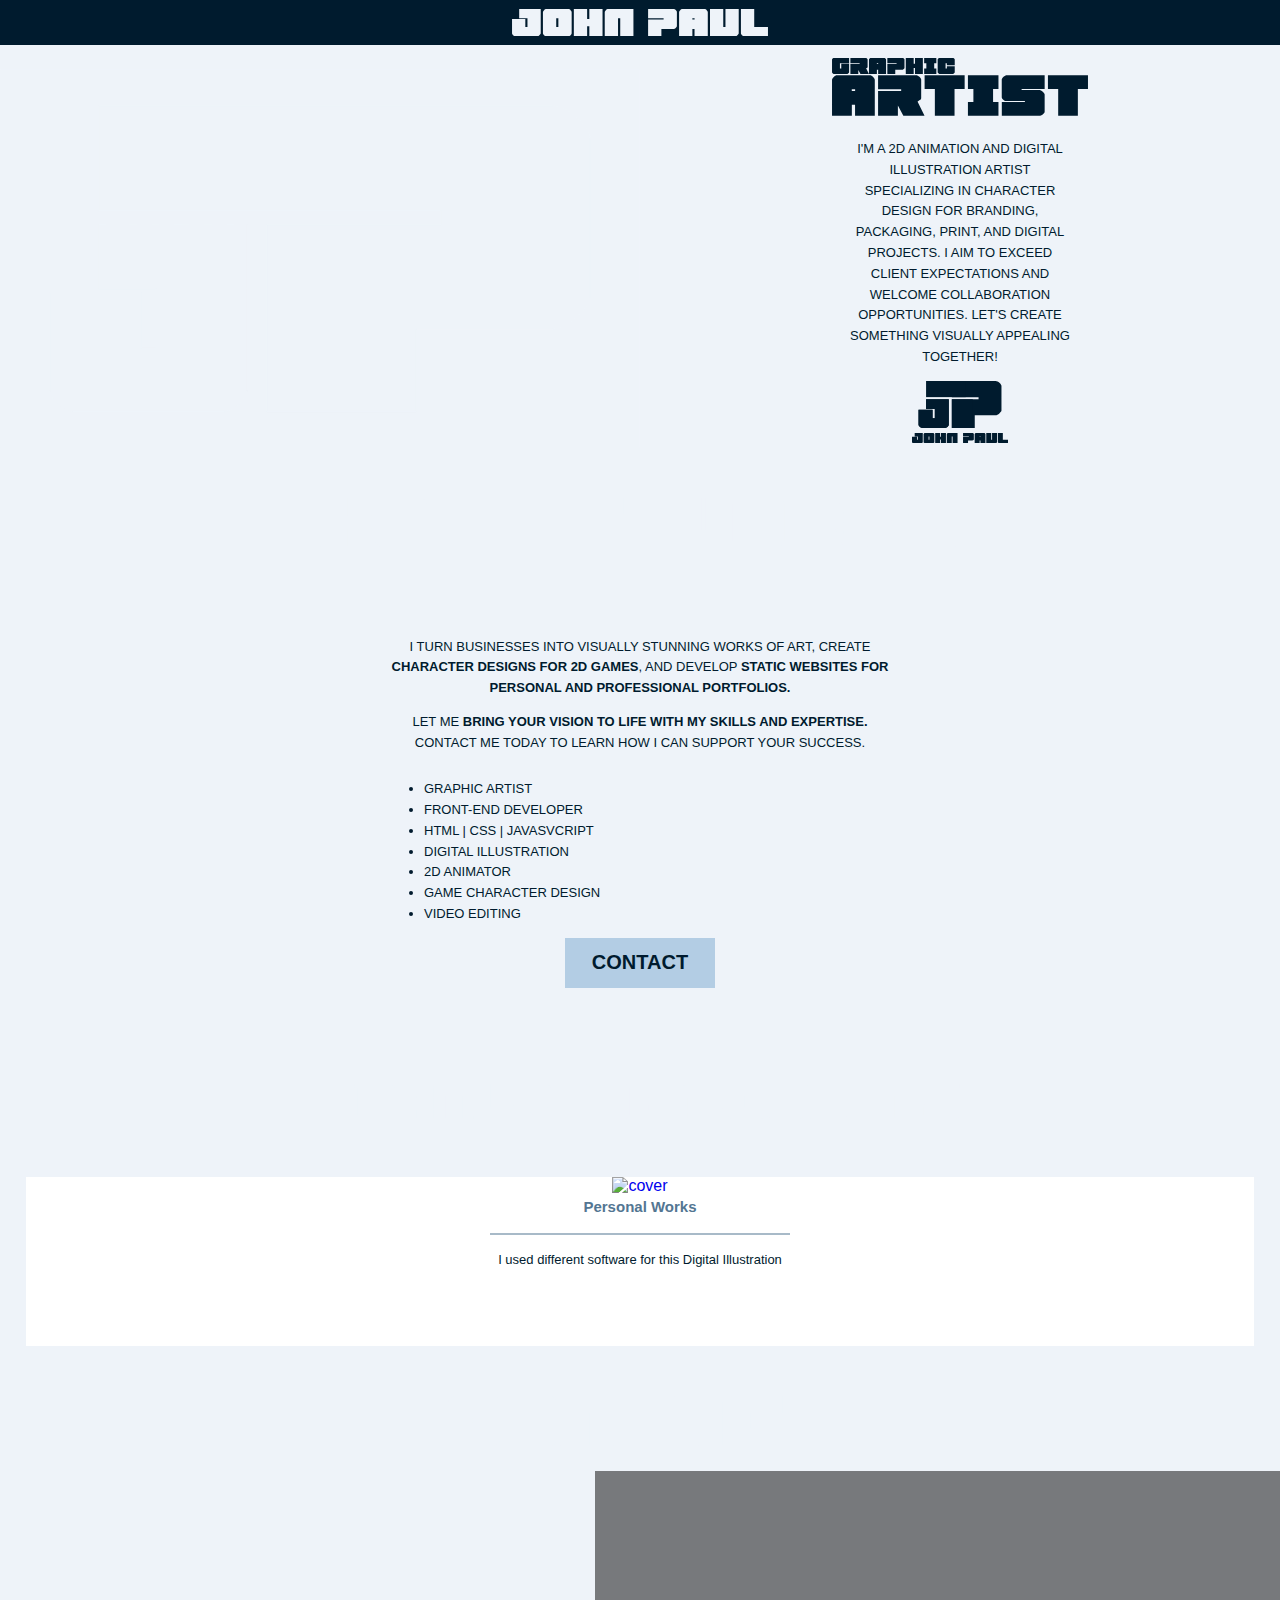
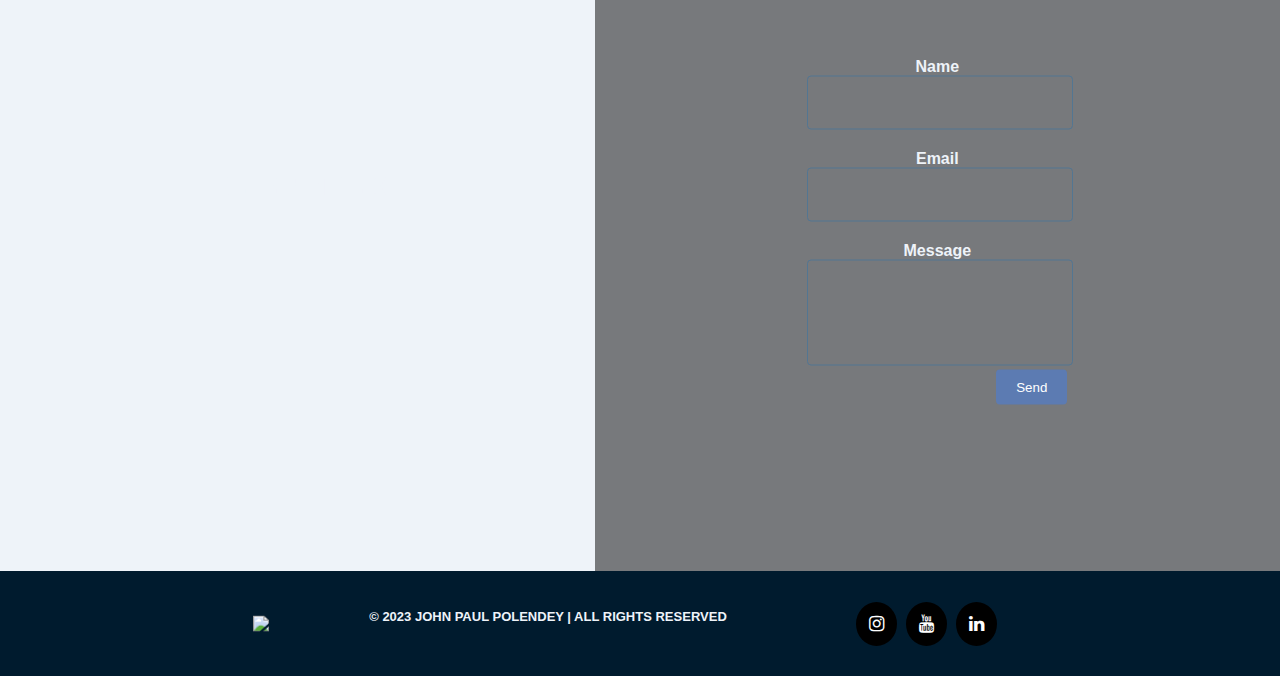
==== index.html @ 1be3811f "Add files via upload" ====
<!DOCTYPE html>
<html lang="en"> 
 <head> 
  <meta charset="UTF-8"> 
  <meta http-equiv="X-UA-Compatible" content="IE=edge"> 
  <meta name="viewport" content="width=device-width, initial-scale=1.0"> 
    <link rel="stylesheet" href="https://cdnjs.cloudflare.com/ajax/libs/font-awesome/4.7.0/css/font-awesome.min.css">
  <link rel="stylesheet" href="css/style.css"> 
  <link rel="stylesheet" href="css/styledesk.css"> 
  <link rel="icon" type="image/x-icon" href="https://live.staticflickr.com/65535/52765412632_0a7f491f9e_k.jpg">
  <title>PORTFOLIO</title> 
 </head> 
 <body>
   <div class="body">
   <div class="header">
       <?xml version="1.0" encoding="utf-8"?>
<!-- Generator: Adobe Illustrator 26.0.1, SVG Export Plug-In . SVG Version: 6.00 Build 0)  -->
<svg version="1.1" id="Layer_1" xmlns="http://www.w3.org/2000/svg" xmlns:xlink="http://www.w3.org/1999/xlink" x="0px" y="0px"
	 viewBox="0 0 834 88.8" style="enable-background:new 0 0 834 88.8;" xml:space="preserve">
<g>
	<path d="M93.5,0v78.7c0,0.9-0.4,1.9-1.1,3.1s-1.6,2.3-2.6,3.3s-2.2,1.8-3.4,2.5s-2.5,1-3.7,1H10.9c-1.2,0-2.4-0.4-3.7-1
		C6,87,4.8,86.2,3.7,85.2c-1.1-1-2-2.1-2.7-3.3C0.4,80.7,0,79.6,0,78.7V32.4h43.3v26.1h7V30.3h-27V0H93.5z"/>
	<path d="M100.7,10.2c0-1,0.4-2.1,1.1-3.2c0.7-1.1,1.6-2.2,2.7-3.3s2.3-1.9,3.5-2.6s2.5-1,3.7-1h71.9c1.2,0,2.4,0.4,3.7,1
		s2.4,1.6,3.4,2.6s1.9,2.1,2.6,3.3s1,2.2,1,3.2v68.6c0,0.9-0.4,1.9-1,3.1c-0.7,1.2-1.6,2.3-2.6,3.3s-2.2,1.8-3.4,2.5s-2.5,1-3.7,1
		h-71.9c-1.2,0-2.4-0.4-3.7-1s-2.4-1.5-3.5-2.5s-2-2.1-2.7-3.3c-0.7-1.2-1.1-2.2-1.1-3.1L100.7,10.2L100.7,10.2z M144,58.6h7V30.3
		h-7V58.6z"/>
	<path d="M251.9,56.3h-7.2v32.4h-43.3V0h43.3v32.3h7.2V0h43v88.7h-43V56.3z"/>
	<path d="M395.6,0v88.7h-43V30.3h-7.2v58.4h-43.3V10.2c0-1,0.4-2.1,1-3.2c0.7-1.1,1.6-2.2,2.7-3.3s2.3-1.9,3.5-2.6s2.5-1,3.7-1
		L395.6,0L395.6,0z"/>
	<path d="M443.4,30.5V0h82.9c1.1,0,2.3,0.3,3.5,1c1.2,0.6,2.4,1.5,3.5,2.5s2,2,2.8,3.1c0.8,1,1.1,2,1.1,2.9v46.2
		c0,0.8-0.4,1.7-1.2,2.8c-0.8,1-1.7,2.1-2.8,3.1s-2.3,1.8-3.6,2.5c-1.3,0.6-2.4,1-3.3,1h-39.6v23.9h-43.3V34.5h50.5v-4L443.4,30.5
		L443.4,30.5z"/>
	<path d="M587.7,64.8v23.9h-43.3V10.2c0-1,0.3-2.1,1-3.2c0.7-1.1,1.6-2.2,2.7-3.3s2.3-1.9,3.5-2.6s2.5-1,3.7-1h71.9
		c1.2,0,2.4,0.4,3.7,1s2.4,1.6,3.4,2.6s1.9,2.1,2.6,3.3s1,2.2,1,3.2v78.6h-43.2V64.8H587.7z M594.9,30.5h-7.3v4h7.3V30.5z"/>
	<path d="M645.1,88.8V0h43.2v58.6h7.2V0h43.2v78.7c0,0.9-0.3,1.9-1,3.1s-1.6,2.3-2.6,3.3s-2.2,1.8-3.4,2.5s-2.5,1-3.7,1L645.1,88.8
		L645.1,88.8z"/>
	<path d="M834,58.6v30.2h-77.2c-1.2,0-2.4-0.4-3.7-1s-2.4-1.5-3.5-2.5s-2-2.1-2.7-3.3c-0.7-1.2-1-2.2-1-3.1V0h43.3v58.6L834,58.6
		L834,58.6z"/>
</g>
</svg>

   </div>
   <!--first content-->
   <div class="container">
   <div class="logo">
    <!--  <div class="video"> -->
         <video src="media/banner.mp4" autoplay loop muted></video>
       <!--   </div> -->
<?xml version="1.0" encoding="utf-8"?>
<!-- Generator: Adobe Illustrator 26.0.1, SVG Export Plug-In . SVG Version: 6.00 Build 0)  -->
<svg version="1.1" id="Layer_2" xmlns="http://www.w3.org/2000/svg" xmlns:xlink="http://www.w3.org/1999/xlink" x="0px" y="0px"
	 viewBox="0 0 902.5 535" style="enable-background:new 0 0 902.5 535;" xml:space="preserve">
<style type="text/css">
	.st0{fill:#eef3f9;stroke:#eef3f9;stroke-miterlimit:10;
	  
	}
</style>
<g>
	<path class="st0" d="M0.5,0.5v534H902V0.5H0.5z M348.1,453.5c0,0.1,0,0.3,0,0.4c0,0.2,0,0.3,0,0.5c0,0,0,0,0,0
		c-0.2,2.4-1.2,5.2-3.1,8.3c-2.1,3.6-4.7,6.8-7.8,9.8c-3.1,2.9-6.5,5.4-10.2,7.5c-3.7,2.1-7.4,3.1-10.9,3.1H102.6
		c-3.6,0-7.2-1.1-10.9-3.1s-7.1-4.5-10.4-7.5c-3.3-3-5.9-6.2-8-9.8c-1.9-3.1-2.8-5.8-3.1-8.3c0-0.2,0-0.3,0-0.5c0-0.1,0-0.3,0-0.4
		V315.9h128.8v77.7h20.9v-84h-80.4v-90l208.7-0.1V453.5z M832.3,322c0,3.8-1.9,8.3-5.8,13.4c-3.9,5.1-8.5,10-13.8,14.9
		s-11.1,8.8-17.4,12c-6.3,3.1-11.7,4.7-16,4.7H586.8v116.2H376.1V219.6h245.6v-19.6H139.4V51.8h639.9c5.4,0,11.1,1.6,17.1,4.7
		c6.1,3.2,11.8,7.2,17.1,12c5.3,4.8,9.8,9.8,13.4,14.9c3.7,5.1,5.5,9.8,5.4,14.2V322z"/>
	<g>
		<rect x="70.1" y="315.8" width="128.8" height="0.1"/>
		<rect x="198.9" y="393.5" width="20.9" height="0.1"/>
		<polygon points="348.1,219.4 348.1,219.6 139.4,219.6 139.4,219.4 		"/>
	</g>
	<rect x="139.4" y="309.6" width="80.4" height="0.1"/>
	<path d="M348.1,453.9c-0.1,2.6-1.1,5.6-3.1,8.9c-2.1,3.6-4.7,6.8-7.8,9.8c-3.1,3-6.5,5.5-10.2,7.5s-7.3,3.1-10.9,3.1H102.6
		c-3.6,0-7.2-1-10.9-3.1c-3.7-2.1-7.2-4.6-10.4-7.5c-3.2-3-5.9-6.2-8-9.8c-2-3.3-3-6.3-3.1-8.9c0.1,2.6,1.1,5.5,3.1,8.8
		c2.1,3.6,4.7,6.8,8,9.8c3.3,3,6.7,5.5,10.4,7.5s7.3,3.1,10.9,3.1h213.6c3.5,0,7.2-1,10.9-3.1c3.7-2.1,7.1-4.6,10.2-7.5
		c3.1-3,5.7-6.2,7.8-9.8C347,459.5,348,456.4,348.1,453.9z"/>
</g>
</svg>

   </div>
   <!--graphic design-->
   <div class="gd"><!--<center>-->
   <?xml version="1.0" encoding="utf-8"?>
<!-- Generator: Adobe Illustrator 26.0.1, SVG Export Plug-In . SVG Version: 6.00 Build 0)  -->
<svg version="1.1" id="Layer_3" xmlns="http://www.w3.org/2000/svg" xmlns:xlink="http://www.w3.org/1999/xlink" x="0px" y="0px"
	 viewBox="0 0 502.45 113.86" style="enable-background:new 0 0 502.45 113.86;" xml:space="preserve">
<style type="text/css">
	.st3{fill:#001b2e;}
</style>
<g>
	<path class="st3" d="M38.9,92.4v21.46H0V43.31c0-0.89,0.31-1.86,0.94-2.88s1.43-2.01,2.41-2.95c0.98-0.94,2.03-1.72,3.15-2.35
		s2.21-0.94,3.29-0.94h64.51c1.07,0,2.17,0.31,3.29,0.94s2.15,1.41,3.08,2.35c0.94,0.94,1.72,1.92,2.35,2.95s0.94,1.99,0.94,2.88
		v70.55H45.2V92.4H38.9z M45.33,61.55h-6.57v3.62h6.57V61.55z"/>
	<path class="st3" d="M135.74,61.55H90.4V34.19h74.84c0.89,0,1.92,0.29,3.08,0.87c1.16,0.58,2.24,1.32,3.22,2.21
		c0.98,0.89,1.81,1.81,2.48,2.75c0.67,0.94,1.01,1.81,1.01,2.62v36.48c0,0.89-0.25,1.65-0.74,2.28c-0.49,0.63-1.1,1.18-1.81,1.68
		c-0.72,0.49-1.43,0.94-2.15,1.34s-1.34,0.78-1.88,1.14l-0.67,0.27l13.81,28.03h-41.58L129.3,93.61v20.25H90.4V65.17h45.33V61.55z"
		/>
	<path class="st3" d="M201.87,61.42h-20.12V34.19h78.6v27.23h-19.85v52.44h-38.63V61.42z"/>
	<path class="st3" d="M326.74,113.86h-59.95V86.77h10.73V61.42h-10.73V34.19h59.95v27.23h-10.6v25.35h10.6V113.86z"/>
	<path class="st3" d="M378.65,86.77v-2.15h-38.9c-0.54,0-1.18-0.27-1.94-0.8c-0.76-0.54-1.48-1.18-2.15-1.94
		c-0.67-0.76-1.25-1.5-1.74-2.21c-0.49-0.71-0.74-1.25-0.74-1.61V42.64c0-0.8,0.34-1.68,1.01-2.62c0.67-0.94,1.5-1.86,2.48-2.75
		c0.98-0.89,2.06-1.63,3.22-2.21c1.16-0.58,2.24-0.87,3.22-0.87h74.3v27.23h-45.2v2.01h34.2c1.16,0,2.39,0.31,3.69,0.94
		s2.48,1.39,3.55,2.28c1.07,0.89,1.97,1.86,2.68,2.88c0.72,1.03,1.07,1.94,1.07,2.75v33.53c0,0.89-0.36,1.81-1.07,2.75
		c-0.71,0.94-1.61,1.81-2.68,2.62c-1.07,0.8-2.24,1.45-3.49,1.95c-1.25,0.49-2.42,0.74-3.49,0.74h-73.37V86.77H378.65z"/>
	<path class="st3" d="M443.97,61.42h-20.12V34.19h78.6v27.23H482.6v52.44h-38.63V61.42z"/>
</g>
<g>
	<path class="st3" d="M15.52,10.87v10.12h2.62v-9.26h15.36v16.49c0,0.32-0.12,0.7-0.37,1.12c-0.25,0.43-0.56,0.82-0.94,1.18
		c-0.37,0.36-0.78,0.66-1.23,0.91c-0.45,0.25-0.88,0.37-1.31,0.37H3.59c-0.43-0.04-0.86-0.19-1.28-0.46s-0.81-0.58-1.15-0.94
		s-0.62-0.73-0.83-1.12C0.11,28.89,0,28.53,0,28.21V3.64C0,3.28,0.12,2.9,0.37,2.49c0.25-0.41,0.57-0.8,0.96-1.18
		C1.73,0.94,2.15,0.62,2.6,0.37C3.04,0.12,3.48,0,3.91,0h29.6v10.87H15.52z"/>
	<path class="st3" d="M54.17,10.92H36.08V0h29.87c0.36,0,0.77,0.12,1.23,0.35s0.89,0.53,1.28,0.88s0.72,0.72,0.99,1.1
		c0.27,0.38,0.4,0.72,0.4,1.04v14.56c0,0.36-0.1,0.66-0.29,0.91c-0.2,0.25-0.44,0.47-0.72,0.67c-0.29,0.2-0.57,0.37-0.86,0.54
		c-0.29,0.16-0.54,0.31-0.75,0.46l-0.27,0.11l5.51,11.19H55.88l-4.28-8.08v8.08H36.08V12.36h18.09V10.92z"/>
	<path class="st3" d="M88.06,23.23v8.56H72.53V3.64c0-0.36,0.12-0.74,0.37-1.15c0.25-0.41,0.57-0.8,0.96-1.18
		c0.39-0.38,0.81-0.69,1.26-0.94C75.58,0.12,76.01,0,76.44,0h25.75c0.43,0,0.87,0.12,1.31,0.37c0.45,0.25,0.86,0.56,1.23,0.94
		c0.38,0.37,0.69,0.77,0.94,1.18c0.25,0.41,0.37,0.79,0.37,1.15V31.8H90.57v-8.56H88.06z M90.63,10.92H88v1.45h2.62V10.92z"/>
	<path class="st3" d="M108.61,10.92V0h29.71c0.39,0,0.81,0.12,1.26,0.35c0.45,0.23,0.87,0.53,1.26,0.88s0.72,0.72,0.99,1.1
		c0.27,0.38,0.4,0.72,0.4,1.04v16.54c0,0.29-0.14,0.62-0.43,0.99c-0.29,0.38-0.62,0.74-1.02,1.1c-0.39,0.36-0.82,0.65-1.28,0.88
		s-0.86,0.35-1.18,0.35h-14.19v8.56h-15.52V12.36h18.09v-1.45H108.61z"/>
	<path class="st3" d="M162.89,20.18h-2.57V31.8H144.8V0h15.52v11.56h2.57V0h15.42v31.8h-15.42V20.18z"/>
	<path class="st3" d="M204.8,31.8h-23.93V20.98h4.28V10.87h-4.28V0h23.93v10.87h-4.23v10.12h4.23V31.8z"/>
	<path class="st3" d="M222.9,20.98h2.52v-4.18h15.47v11.4c0,0.32-0.12,0.7-0.37,1.12c-0.25,0.43-0.56,0.82-0.94,1.18
		c-0.37,0.36-0.78,0.66-1.23,0.91c-0.45,0.25-0.88,0.37-1.31,0.37h-25.75c-0.43,0-0.87-0.12-1.31-0.37
		c-0.45-0.25-0.87-0.55-1.26-0.91s-0.71-0.75-0.96-1.18c-0.25-0.43-0.37-0.8-0.37-1.12V3.64c0-0.36,0.12-0.74,0.37-1.15
		c0.25-0.41,0.57-0.8,0.96-1.18c0.39-0.38,0.81-0.69,1.26-0.94c0.45-0.25,0.88-0.37,1.31-0.37h25.75c0.43,0,0.87,0.12,1.31,0.37
		c0.45,0.25,0.86,0.56,1.23,0.94c0.38,0.37,0.69,0.77,0.94,1.18c0.25,0.41,0.37,0.79,0.37,1.15v10.92h-15.47v-3.69h-2.52V20.98z"/>
</g>
</svg>
<div class="textbox">
<p>I'm a 2D animation and digital illustration artist specializing in character design for branding, packaging, print, and digital projects. I aim to exceed client expectations and welcome collaboration opportunities. Let's create something visually appealing together!</p>
</div><!--</center>-->

<?xml version="1.0" encoding="utf-8"?>
<!-- Generator: Adobe Illustrator 26.0.1, SVG Export Plug-In . SVG Version: 6.00 Build 0)  -->
<svg version="1.1" id="Layer_4" xmlns="http://www.w3.org/2000/svg" xmlns:xlink="http://www.w3.org/1999/xlink" x="0px" y="0px"
	 viewBox="0 0 882.17 571.52" style="enable-background:new 0 0 882.17 571.52;" xml:space="preserve">
<g>
	<g>
		<path id="logo4" d="M129.29,167.8v90.1h80.4v83.9h-20.9v-77.7H59.99v137.6c0,2.7,1,5.8,3.1,9.3c2.1,3.6,4.7,6.8,8,9.8c3.3,3,6.7,5.5,10.4,7.5
			c3.7,2,7.3,3.1,10.9,3.1h213.6c3.5,0,7.2-1,10.9-3.1c3.7-2.1,7.1-4.6,10.2-7.5c3.1-3,5.7-6.2,7.8-9.8c2.1-3.5,3.1-6.7,3.1-9.3
			v-234h-208.7V167.8z"/>
		<path id="logo4" d="M816.79,31.6c-3.6-5.1-8.1-10.1-13.4-14.9c-5.3-4.8-11-8.8-17.1-12c-6-3.1-11.7-4.7-17.1-4.7h-403.2v148.2h245.6v19.6
			h-245.6v263.7h210.7V315.3h192.5c4.3,0,9.7-1.6,16-4.7c6.3-3.2,12.1-7.1,17.4-12c5.3-4.9,9.9-9.8,13.8-14.9
			c3.9-5.1,5.8-9.6,5.8-13.4V45.8C822.29,41.4,820.49,36.7,816.79,31.6z"/>
	</g>
	<path id="logo4" d="M337.99,167.8v234c0,2.7-1,5.8-3.1,9.3c-2.1,3.6-4.7,6.8-7.8,9.8s-6.5,5.5-10.2,7.5s-7.3,3.1-10.9,3.1H92.39
		c-3.6,0-7.2-1-10.9-3.1s-7.2-4.6-10.4-7.5c-3.2-3-5.9-6.2-8-9.8c-2.1-3.5-3.1-6.6-3.1-9.3V264.2h128.8v77.7h20.9V258h-80.4v-90.1
		L337.99,167.8L337.99,167.8z"/>
	<rect id="logo4" x="365.99" y="167.8" width="192.5" height="263.7"/>
	<rect id="logo4" x="129.29" width="364.4" height="148.2"/>
</g>
<g>
	<path id="logo4" d="M98.94,477.64v83.29c0,0.95-0.37,2.06-1.11,3.32c-0.74,1.26-1.66,2.42-2.77,3.48c-1.11,1.05-2.32,1.95-3.63,2.69
		c-1.32,0.74-2.61,1.11-3.87,1.11H11.54c-1.26,0-2.56-0.37-3.87-1.11c-1.32-0.74-2.56-1.63-3.71-2.69
		c-1.16-1.05-2.11-2.21-2.84-3.48C0.37,562.99,0,561.88,0,560.93v-48.99h45.83v27.66h7.43v-29.87H24.65v-32.08H98.94z"/>
	<path id="logo4" d="M106.52,488.39c0-1.05,0.37-2.19,1.11-3.4c0.74-1.21,1.69-2.37,2.84-3.48s2.4-2.03,3.71-2.77
		c1.32-0.74,2.61-1.11,3.87-1.11h76.02c1.26,0,2.56,0.37,3.87,1.11c1.32,0.74,2.53,1.66,3.63,2.77s2.03,2.27,2.77,3.48
		c0.74,1.21,1.11,2.34,1.11,3.4v72.54c0,0.95-0.37,2.06-1.11,3.32c-0.74,1.26-1.66,2.42-2.77,3.48c-1.11,1.05-2.32,1.95-3.63,2.69
		c-1.32,0.74-2.61,1.11-3.87,1.11h-76.02c-1.26,0-2.56-0.37-3.87-1.11c-1.32-0.74-2.56-1.63-3.71-2.69
		c-1.16-1.05-2.11-2.21-2.84-3.48c-0.74-1.26-1.11-2.37-1.11-3.32V488.39z M152.35,539.59h7.43v-29.87h-7.43V539.59z"/>
	<path id="logo4" d="M266.45,537.23h-7.59v34.3h-45.83v-93.88h45.83v34.14h7.59v-34.14h45.52v93.88h-45.52V537.23z"/>
	<path id="logo4" d="M418.49,477.64v93.88h-45.52v-61.8h-7.59v61.8h-45.83v-83.13c0-1.05,0.37-2.19,1.11-3.4c0.74-1.21,1.69-2.37,2.84-3.48
		c1.16-1.11,2.4-2.03,3.71-2.77c1.32-0.74,2.61-1.11,3.87-1.11H418.49z"/>
	<path id="logo4" d="M469.06,509.88v-32.24h87.71c1.16,0,2.4,0.34,3.71,1.03c1.32,0.69,2.55,1.55,3.71,2.61c1.16,1.05,2.13,2.13,2.92,3.24
		c0.79,1.11,1.19,2.13,1.19,3.08v48.84c0,0.84-0.42,1.82-1.26,2.92c-0.84,1.11-1.84,2.19-3,3.24c-1.16,1.05-2.42,1.92-3.79,2.61
		c-1.37,0.69-2.53,1.03-3.48,1.03h-41.88v25.29h-45.83v-57.37h53.42v-4.27H469.06z"/>
	<path id="logo4" d="M621.73,546.23v25.29h-45.83v-83.13c0-1.05,0.37-2.19,1.11-3.4c0.74-1.21,1.69-2.37,2.84-3.48
		c1.16-1.11,2.4-2.03,3.71-2.77c1.32-0.74,2.61-1.11,3.87-1.11h76.02c1.26,0,2.56,0.37,3.87,1.11c1.32,0.74,2.53,1.66,3.63,2.77
		s2.03,2.27,2.77,3.48c0.74,1.21,1.11,2.34,1.11,3.4v83.13h-45.67v-25.29H621.73z M629.31,509.88h-7.74v4.27h7.74V509.88z"/>
	<path id="logo4" d="M682.41,571.52v-93.88h45.67v61.95h7.59v-61.95h45.67v83.29c0,0.95-0.37,2.06-1.11,3.32c-0.74,1.26-1.66,2.42-2.77,3.48
		c-1.11,1.05-2.32,1.95-3.63,2.69c-1.32,0.74-2.61,1.11-3.87,1.11H682.41z"/>
	<path id="logo4" d="M882.17,539.59v31.93h-81.71c-1.26,0-2.55-0.37-3.87-1.11c-1.32-0.74-2.55-1.63-3.71-2.69c-1.16-1.05-2.11-2.21-2.84-3.48
		c-0.74-1.26-1.11-2.37-1.11-3.32v-83.29h45.83v61.95H882.17z"/>
</g>
</svg>
</div>
</div>
<div class="parallax1">
  <?xml version="1.0" encoding="utf-8"?>
<!-- Generator: Adobe Illustrator 26.0.1, SVG Export Plug-In . SVG Version: 6.00 Build 0)  -->
<svg version="1.1" id="Layer_5" xmlns="http://www.w3.org/2000/svg" xmlns:xlink="http://www.w3.org/1999/xlink" x="0px" y="0px"
	 viewBox="0 0 335.98 25.53" style="enable-background:new 0 0 335.98 25.53;" xml:space="preserve">
<g>
	<path id="logo5" d="M14.53,16.21h-2.06v9.33H0V0h12.47v9.29h2.06V0h12.38v25.53H14.53V16.21z"/>
	<path id="logo5" d="M28.97,2.92c0-0.29,0.1-0.59,0.3-0.92c0.2-0.33,0.46-0.65,0.77-0.95c0.31-0.3,0.65-0.55,1.01-0.75
		C31.42,0.1,31.77,0,32.11,0h20.68c0.34,0,0.69,0.1,1.05,0.3c0.36,0.2,0.69,0.45,0.99,0.75c0.3,0.3,0.55,0.62,0.75,0.95
		c0.2,0.33,0.3,0.64,0.3,0.92v19.73c0,0.26-0.1,0.56-0.3,0.9c-0.2,0.34-0.45,0.66-0.75,0.95c-0.3,0.29-0.63,0.53-0.99,0.73
		c-0.36,0.2-0.71,0.3-1.05,0.3H32.11c-0.34,0-0.69-0.1-1.05-0.3c-0.36-0.2-0.69-0.44-1.01-0.73c-0.32-0.29-0.57-0.6-0.77-0.95
		c-0.2-0.34-0.3-0.65-0.3-0.9V2.92z M41.44,16.85h2.02V8.73h-2.02V16.85z"/>
	<path id="logo5" d="M57.95,25.53V0h12.38v16.85h2.06V0h12.47v16.85h2.06V0h12.42v22.65c0,0.26-0.09,0.56-0.28,0.9
		c-0.19,0.34-0.43,0.66-0.73,0.95c-0.3,0.29-0.64,0.53-1.01,0.73s-0.73,0.3-1.07,0.3H57.95z"/>
	<path id="logo5" d="M132.31,25.53H113.1v-8.68h3.44V8.73h-3.44V0h19.21v8.73h-3.4v8.12h3.4V25.53z"/>
	<path id="logo5" d="M140.82,8.73h-6.45V0h25.19v8.73h-6.36v16.81h-12.38V8.73z"/>
	<path id="logo5" d="M173.32,25.53V0h12.38v16.85h2.06V0h12.46v16.85h2.06V0h12.42v22.65c0,0.26-0.09,0.56-0.28,0.9
		c-0.19,0.34-0.43,0.66-0.73,0.95c-0.3,0.29-0.64,0.53-1.01,0.73s-0.73,0.3-1.07,0.3H173.32z"/>
	<path id="logo5" d="M216.78,2.92c0-0.29,0.1-0.59,0.3-0.92c0.2-0.33,0.46-0.65,0.77-0.95c0.32-0.3,0.65-0.55,1.01-0.75
		c0.36-0.2,0.71-0.3,1.05-0.3h20.67c0.34,0,0.7,0.1,1.05,0.3s0.69,0.45,0.99,0.75c0.3,0.3,0.55,0.62,0.75,0.95
		c0.2,0.33,0.3,0.64,0.3,0.92v19.73c0,0.26-0.1,0.56-0.3,0.9c-0.2,0.34-0.45,0.66-0.75,0.95c-0.3,0.29-0.63,0.53-0.99,0.73
		s-0.71,0.3-1.05,0.3h-20.67c-0.34,0-0.69-0.1-1.05-0.3c-0.36-0.2-0.69-0.44-1.01-0.73c-0.31-0.29-0.57-0.6-0.77-0.95
		c-0.2-0.34-0.3-0.65-0.3-0.9V2.92z M229.25,16.85h2.02V8.73h-2.02V16.85z"/>
	<path id="logo5" d="M260.29,8.77h-14.53V0h23.99c0.29,0,0.62,0.09,0.99,0.28c0.37,0.19,0.72,0.42,1.03,0.71c0.31,0.29,0.58,0.58,0.79,0.88
		s0.32,0.58,0.32,0.84V14.4c0,0.29-0.08,0.53-0.24,0.73c-0.16,0.2-0.35,0.38-0.58,0.54c-0.23,0.16-0.46,0.3-0.69,0.43
		c-0.23,0.13-0.43,0.25-0.6,0.37l-0.21,0.09l4.43,8.98h-13.33l-3.44-6.49v6.49h-12.47V9.93h14.53V8.77z"/>
	<path id="logo5" d="M287.5,8.21L292.83,0h14.57l-7.95,12.68l7.95,12.85h-14.57l-5.33-8.04v8.04h-12.46V0h12.46V8.21z"/>
	<path id="logo5" d="M323.56,16.85v-0.69H311.1c-0.17,0-0.38-0.09-0.62-0.26s-0.47-0.38-0.69-0.62c-0.21-0.24-0.4-0.48-0.56-0.71
		c-0.16-0.23-0.24-0.4-0.24-0.52V2.71c0-0.26,0.11-0.54,0.32-0.84s0.48-0.6,0.8-0.88s0.66-0.52,1.03-0.71S311.86,0,312.17,0h23.81
		v8.73H321.5v0.64h10.96c0.37,0,0.77,0.1,1.18,0.3c0.42,0.2,0.8,0.44,1.14,0.73c0.34,0.29,0.63,0.6,0.86,0.92s0.34,0.62,0.34,0.88
		v10.75c0,0.29-0.11,0.58-0.34,0.88s-0.52,0.58-0.86,0.84s-0.72,0.46-1.12,0.62c-0.4,0.16-0.77,0.24-1.12,0.24h-23.51v-8.68H323.56z
		"/>
</g>
</svg>

</div>
<div class="container2">
  <div class="textbox2">
    <p>I turn businesses into visually stunning works of art, create <b>character designs for 2D games</b>, and develop <b>static websites for personal and professional portfolios.</b></p>
   <p>Let me <b>bring your vision to life with my skills and expertise.</b> Contact me today to learn how I can support your success.</p>
   <ul>
     <li>Graphic Artist</li>
     <li>Front-End Developer</li>
     <li>HTML | CSS | JAVASVCRIPT</li>
     <li>Digital Illustration</li>
     <li>2D Animator</li>
     <li>Game character design</li>
     <li>Video Editing</li>
   </ul>
<a href="#parallax3"><button id="contact" type="button">Contact</button>
  </div></a>
</div>
<div class="parallax2">
<?xml version="1.0" encoding="utf-8"?>
<!-- Generator: Adobe Illustrator 26.0.1, SVG Export Plug-In . SVG Version: 6.00 Build 0)  -->
<svg version="1.1" id="Layer_6" xmlns="http://www.w3.org/2000/svg" xmlns:xlink="http://www.w3.org/1999/xlink" x="0px" y="0px"
	 viewBox="0 0 469.03 25.53" style="enable-background:new 0 0 469.03 25.53;" xml:space="preserve">
<g>
	<path d="M25.4,18.1H12.47v7.44H0V2.92C0,2.64,0.1,2.33,0.3,2c0.2-0.33,0.46-0.65,0.77-0.95C1.39,0.75,1.73,0.5,2.08,0.3
		C2.44,0.1,2.79,0,3.14,0h22.22v8.73h-12.9v0.64H25.4V18.1z"/>
	<path d="M54.38,16.85v8.68H30.61c-0.34,0-0.69-0.1-1.05-0.3c-0.36-0.2-0.69-0.44-1.01-0.73c-0.32-0.29-0.57-0.6-0.77-0.95
		c-0.2-0.34-0.3-0.65-0.3-0.9V2.92c0-0.29,0.09-0.59,0.26-0.9c0.17-0.32,0.39-0.62,0.67-0.9c0.27-0.29,0.58-0.53,0.92-0.73
		S30,0.06,30.35,0h20.93c0.34,0,0.69,0.1,1.05,0.3c0.36,0.2,0.69,0.45,0.99,0.75c0.3,0.3,0.55,0.62,0.75,0.95
		c0.2,0.33,0.3,0.64,0.3,0.92v13.2H42.04V8.73h-2.11v8.12H54.38z"/>
	<path d="M68.91,18.66v6.88H56.44V2.92c0-0.29,0.1-0.59,0.3-0.92c0.2-0.33,0.46-0.65,0.77-0.95c0.31-0.3,0.65-0.55,1.01-0.75
		C58.89,0.1,59.24,0,59.58,0h20.68c0.34,0,0.69,0.1,1.05,0.3C81.67,0.5,82,0.75,82.3,1.05c0.3,0.3,0.55,0.62,0.75,0.95
		c0.2,0.33,0.3,0.64,0.3,0.92v22.61H70.93v-6.88H68.91z M70.97,8.77h-2.11v1.16h2.11V8.77z"/>
	<path d="M91.86,8.73h-6.45V0h25.19v8.73h-6.36v16.81H91.86V8.73z"/>
	<path d="M112.67,25.53V0h12.42v16.85h2.06V0h12.42v22.65c0,0.26-0.1,0.56-0.3,0.9c-0.2,0.34-0.45,0.66-0.75,0.95
		c-0.3,0.29-0.63,0.53-0.99,0.73c-0.36,0.2-0.71,0.3-1.05,0.3H112.67z"/>
	<path d="M156.17,8.77h-14.53V0h23.98c0.29,0,0.62,0.09,0.99,0.28s0.72,0.42,1.03,0.71c0.31,0.29,0.58,0.58,0.79,0.88
		s0.32,0.58,0.32,0.84V14.4c0,0.29-0.08,0.53-0.24,0.73c-0.16,0.2-0.35,0.38-0.58,0.54c-0.23,0.16-0.46,0.3-0.69,0.43
		c-0.23,0.13-0.43,0.25-0.6,0.37l-0.21,0.09l4.43,8.98h-13.33l-3.44-6.49v6.49h-12.47V9.93h14.53V8.77z"/>
	<path d="M197.82,16.85v8.68h-23.77c-0.34,0-0.69-0.1-1.05-0.3c-0.36-0.2-0.69-0.44-1.01-0.73c-0.32-0.29-0.57-0.6-0.77-0.95
		c-0.2-0.34-0.3-0.65-0.3-0.9V2.92c0-0.29,0.09-0.59,0.26-0.9c0.17-0.32,0.39-0.62,0.67-0.9c0.27-0.29,0.58-0.53,0.92-0.73
		s0.69-0.33,1.03-0.39h20.93c0.34,0,0.69,0.1,1.05,0.3c0.36,0.2,0.69,0.45,0.99,0.75c0.3,0.3,0.55,0.62,0.75,0.95
		c0.2,0.33,0.3,0.64,0.3,0.92v13.2h-12.34V8.73h-2.11v8.12H197.82z"/>
	<path d="M199.89,0h23.81c0.34,0,0.69,0.1,1.05,0.3c0.36,0.2,0.69,0.45,0.99,0.75c0.3,0.3,0.55,0.62,0.75,0.95
		c0.2,0.33,0.3,0.64,0.3,0.92v19.73c0,0.26-0.1,0.56-0.3,0.9c-0.2,0.34-0.45,0.66-0.75,0.95c-0.3,0.29-0.63,0.53-0.99,0.73
		c-0.36,0.2-0.71,0.3-1.05,0.3h-23.81V0z M212.36,16.85h2.02V8.73h-2.02V16.85z"/>
	<path d="M240.56,8.77V0h23.86c0.32,0,0.65,0.09,1.01,0.28c0.36,0.19,0.7,0.42,1.01,0.71s0.58,0.58,0.79,0.88s0.32,0.58,0.32,0.84
		v13.28c0,0.23-0.11,0.49-0.34,0.8c-0.23,0.3-0.5,0.59-0.82,0.88s-0.66,0.52-1.03,0.71c-0.37,0.19-0.69,0.28-0.95,0.28h-11.39v6.88
		h-12.47V9.93h14.53V8.77H240.56z"/>
	<path d="M284.14,8.77h-14.53V0h23.99c0.29,0,0.62,0.09,0.99,0.28c0.37,0.19,0.72,0.42,1.03,0.71c0.31,0.29,0.58,0.58,0.79,0.88
		s0.32,0.58,0.32,0.84V14.4c0,0.29-0.08,0.53-0.24,0.73c-0.16,0.2-0.35,0.38-0.58,0.54c-0.23,0.16-0.46,0.3-0.69,0.43
		c-0.23,0.13-0.43,0.25-0.6,0.37l-0.21,0.09l4.43,8.98h-13.33l-3.44-6.49v6.49h-12.47V9.93h14.53V8.77z"/>
	<path d="M298.89,2.92c0-0.29,0.1-0.59,0.3-0.92c0.2-0.33,0.46-0.65,0.77-0.95c0.31-0.3,0.65-0.55,1.01-0.75
		c0.36-0.2,0.71-0.3,1.05-0.3h20.68c0.34,0,0.7,0.1,1.05,0.3c0.36,0.2,0.69,0.45,0.99,0.75c0.3,0.3,0.55,0.62,0.75,0.95
		c0.2,0.33,0.3,0.64,0.3,0.92v19.73c0,0.26-0.1,0.56-0.3,0.9c-0.2,0.34-0.45,0.66-0.75,0.95c-0.3,0.29-0.63,0.53-0.99,0.73
		c-0.36,0.2-0.71,0.3-1.05,0.3h-20.68c-0.34,0-0.69-0.1-1.05-0.3c-0.36-0.2-0.7-0.44-1.01-0.73c-0.32-0.29-0.57-0.6-0.77-0.95
		c-0.2-0.34-0.3-0.65-0.3-0.9V2.92z M311.36,16.85h2.02V8.73h-2.02V16.85z"/>
	<path d="M354.77,0v22.65c0,0.26-0.1,0.56-0.3,0.9c-0.2,0.34-0.45,0.66-0.75,0.95c-0.3,0.29-0.63,0.53-0.99,0.73
		c-0.36,0.2-0.71,0.3-1.05,0.3H331c-0.34,0-0.7-0.1-1.05-0.3s-0.69-0.44-1.01-0.73c-0.32-0.29-0.57-0.6-0.77-0.95
		c-0.2-0.34-0.3-0.65-0.3-0.9V9.33h12.47v7.52h2.02V8.73h-7.78V0H354.77z"/>
	<path d="M383.75,16.85v8.68h-23.77c-0.34,0-0.7-0.1-1.05-0.3c-0.36-0.2-0.7-0.44-1.01-0.73c-0.32-0.29-0.57-0.6-0.77-0.95
		c-0.2-0.34-0.3-0.65-0.3-0.9V2.92c0-0.29,0.09-0.59,0.26-0.9c0.17-0.32,0.39-0.62,0.67-0.9s0.58-0.53,0.92-0.73
		s0.69-0.33,1.03-0.39h20.93c0.34,0,0.69,0.1,1.05,0.3s0.69,0.45,0.99,0.75s0.55,0.62,0.75,0.95c0.2,0.33,0.3,0.64,0.3,0.92v13.2
		h-12.34V8.73h-2.11v8.12H383.75z"/>
	<path d="M398.28,16.85h2.02V13.5h12.42v9.16c0,0.26-0.1,0.56-0.3,0.9c-0.2,0.34-0.45,0.66-0.75,0.95c-0.3,0.29-0.63,0.53-0.99,0.73
		c-0.36,0.2-0.71,0.3-1.05,0.3h-20.67c-0.34,0-0.7-0.1-1.05-0.3s-0.69-0.44-1.01-0.73c-0.32-0.29-0.57-0.6-0.77-0.95
		c-0.2-0.34-0.3-0.65-0.3-0.9V2.92c0-0.29,0.1-0.59,0.3-0.92c0.2-0.33,0.46-0.65,0.77-0.95s0.65-0.55,1.01-0.75S388.6,0,388.95,0
		h20.67c0.34,0,0.7,0.1,1.05,0.3c0.36,0.2,0.69,0.45,0.99,0.75s0.55,0.62,0.75,0.95c0.2,0.33,0.3,0.64,0.3,0.92v8.77H400.3V8.73
		h-2.02V16.85z"/>
	<path d="M421.23,8.73h-6.45V0h25.19v8.73h-6.36v16.81h-12.38V8.73z"/>
	<path d="M456.61,16.85v-0.69h-12.47c-0.17,0-0.38-0.09-0.62-0.26c-0.24-0.17-0.47-0.38-0.69-0.62c-0.21-0.24-0.4-0.48-0.56-0.71
		c-0.16-0.23-0.24-0.4-0.24-0.52V2.71c0-0.26,0.11-0.54,0.32-0.84c0.21-0.3,0.48-0.6,0.79-0.88s0.66-0.52,1.03-0.71
		C444.56,0.09,444.9,0,445.22,0h23.81v8.73h-14.49v0.64h10.96c0.37,0,0.77,0.1,1.18,0.3c0.42,0.2,0.8,0.44,1.14,0.73
		c0.34,0.29,0.63,0.6,0.86,0.92s0.34,0.62,0.34,0.88v10.75c0,0.29-0.11,0.58-0.34,0.88s-0.52,0.58-0.86,0.84s-0.72,0.46-1.12,0.62
		c-0.4,0.16-0.77,0.24-1.12,0.24h-23.51v-8.68H456.61z"/>
</g>
</svg>
</div>
<div class="project-container">
<div class="projects">

<div class="proj1">
    <div class="cover-image">
    <a href="pages/arts.html"><img id="img1" src="https://bit.ly/42wrAcK" alt="cover"></a>
    </div>
    <div class="description-box">
    <a href="pages/arts.html"><p>Personal Works</p></a>
    <div class="line"></div>
    <div class="sec-des">
    <a href="pages/arts.html"><p id="description-proj">I used different software for this Digital Illustration</p></a>
    </div>
    </div>
</div>

<!--<div class="proj1">-->
<!--    <div class="cover-image">-->
<!--    <a href="#"><img id="img1" src="https://bit.ly/42wrAcK" alt="cover"></a>-->
<!--    </div>-->
<!--    <div class="description-box">-->
<!--    <a href="#"><p>Personal Works</p></a>-->
<!--    <div class="line"></div>-->
<!--    <div class="sec-des">-->
<!--    <a href="#"><p id="description-proj">I used different software for this Digital Illustration</p></a>-->
<!--    </div>-->
<!--    </div>-->
<!--</div>-->
</div>
<!--end of projects-->
</div>
<div id="parallax3">
<?xml version="1.0" encoding="utf-8"?>
<!-- Generator: Adobe Illustrator 26.0.1, SVG Export Plug-In . SVG Version: 6.00 Build 0)  -->
<svg version="1.1" id="Layer_7" xmlns="http://www.w3.org/2000/svg" xmlns:xlink="http://www.w3.org/1999/xlink" x="0px" y="0px"
	 viewBox="0 0 365.5 47.3" style="enable-background:new 0 0 365.5 47.3;" xml:space="preserve">
<g>
	<path d="M23.09,31.22h3.74v-6.21h23.01v16.96c0,0.48-0.19,1.04-0.56,1.67c-0.37,0.64-0.84,1.22-1.39,1.75
		c-0.56,0.53-1.17,0.98-1.83,1.35c-0.66,0.37-1.31,0.56-1.95,0.56H5.81c-0.64,0-1.29-0.19-1.95-0.56c-0.66-0.37-1.29-0.82-1.87-1.35
		s-1.06-1.12-1.43-1.75C0.19,43,0,42.45,0,41.97V5.42c0-0.53,0.19-1.1,0.56-1.71c0.37-0.61,0.85-1.19,1.43-1.75S3.2,0.93,3.86,0.56
		S5.18,0,5.81,0h38.3c0.64,0,1.29,0.19,1.95,0.56s1.27,0.84,1.83,1.39c0.56,0.56,1.02,1.14,1.39,1.75c0.37,0.61,0.56,1.18,0.56,1.71
		v16.25H26.84v-5.5h-3.74V31.22z"/>
	<path d="M53.67,5.42c0-0.53,0.19-1.1,0.56-1.71c0.37-0.61,0.85-1.19,1.43-1.75s1.21-1.02,1.87-1.39C58.2,0.19,58.85,0,59.48,0h38.3
		c0.64,0,1.29,0.19,1.95,0.56s1.27,0.84,1.83,1.39c0.56,0.56,1.02,1.14,1.39,1.75c0.37,0.61,0.56,1.18,0.56,1.71v36.55
		c0,0.48-0.19,1.04-0.56,1.67c-0.37,0.64-0.84,1.22-1.39,1.75c-0.56,0.53-1.17,0.98-1.83,1.35c-0.66,0.37-1.31,0.56-1.95,0.56h-38.3
		c-0.64,0-1.29-0.19-1.95-0.56c-0.66-0.37-1.29-0.82-1.87-1.35s-1.06-1.12-1.43-1.75c-0.37-0.64-0.56-1.19-0.56-1.67V5.42z
		 M76.76,31.22h3.74V16.17h-3.74V31.22z"/>
	<path d="M157.19,0v47.3h-22.93V16.17h-3.82V47.3h-23.09V5.42c0-0.53,0.19-1.1,0.56-1.71c0.37-0.61,0.85-1.19,1.43-1.75
		s1.21-1.02,1.87-1.39c0.66-0.37,1.31-0.56,1.95-0.56H157.19z"/>
	<path d="M172.96,16.17h-11.95V0h46.67v16.17h-11.79V47.3h-22.94V16.17z"/>
	<path d="M234.59,34.56V47.3H211.5V5.42c0-0.53,0.19-1.1,0.56-1.71c0.37-0.61,0.85-1.19,1.43-1.75s1.21-1.02,1.87-1.39
		c0.66-0.37,1.31-0.56,1.95-0.56h38.3c0.64,0,1.29,0.19,1.95,0.56s1.27,0.84,1.83,1.39c0.56,0.56,1.02,1.14,1.39,1.75
		c0.37,0.61,0.56,1.18,0.56,1.71V47.3h-23.01V34.56H234.59z M238.41,16.25h-3.9v2.15h3.9V16.25z"/>
	<path d="M288.26,31.22H292v-6.21h23.01v16.96c0,0.48-0.19,1.04-0.56,1.67c-0.37,0.64-0.84,1.22-1.39,1.75
		c-0.56,0.53-1.17,0.98-1.83,1.35c-0.66,0.37-1.31,0.56-1.95,0.56h-38.3c-0.64,0-1.29-0.19-1.95-0.56
		c-0.66-0.37-1.29-0.82-1.87-1.35s-1.06-1.12-1.43-1.75c-0.37-0.64-0.56-1.19-0.56-1.67V5.42c0-0.53,0.19-1.1,0.56-1.71
		c0.37-0.61,0.85-1.19,1.43-1.75s1.21-1.02,1.87-1.39c0.66-0.37,1.31-0.56,1.95-0.56h38.3c0.64,0,1.29,0.19,1.95,0.56
		s1.27,0.84,1.83,1.39c0.56,0.56,1.02,1.14,1.39,1.75c0.37,0.61,0.56,1.18,0.56,1.71v16.25H292v-5.5h-3.74V31.22z"/>
	<path d="M330.78,16.17h-11.95V0h46.67v16.17h-11.79V47.3h-22.94V16.17z"/>
</g>
</svg>
</div>
<div class="contact-box">
  <div class="contact-logo">
<?xml version="1.0" encoding="utf-8"?>
<!-- Generator: Adobe Illustrator 26.0.1, SVG Export Plug-In . SVG Version: 6.00 Build 0)  -->
<svg version="1.1" id="Layer_8" xmlns="http://www.w3.org/2000/svg" xmlns:xlink="http://www.w3.org/1999/xlink" x="0px" y="0px"
	 viewBox="0 0 588.55 58.94" style="enable-background:new 0 0 588.55 58.94;" xml:space="preserve">
<g>
	<path d="M58.54,38.9v20.04H7.24c-0.79,0-1.6-0.23-2.43-0.69c-0.83-0.46-1.6-1.02-2.33-1.69s-1.32-1.39-1.79-2.18S0,52.89,0,52.29V0
		h28.78v38.9H58.54z"/>
	<path d="M125.43,38.9v20.04H70.55c-0.79,0-1.6-0.23-2.43-0.69c-0.83-0.46-1.6-1.02-2.33-1.69s-1.32-1.39-1.79-2.18
		s-0.69-1.49-0.69-2.08V6.75c0-0.66,0.2-1.36,0.59-2.08c0.4-0.73,0.91-1.42,1.54-2.08c0.63-0.66,1.34-1.22,2.13-1.69
		S69.17,0.13,69.96,0h48.32c0.79,0,1.6,0.23,2.43,0.69c0.83,0.46,1.59,1.04,2.28,1.74c0.69,0.69,1.27,1.42,1.74,2.18
		s0.69,1.47,0.69,2.13v30.46H96.95V20.14h-4.86V38.9H125.43z"/>
	<path d="M145.08,20.14h-14.88V0h58.15v20.14h-14.69v38.8h-28.58V20.14z"/>
	<path d="M193.11,20.14V0h28.78v20.14l-4.86,6.75h-19.05L193.11,20.14z"/>
	<path d="M260.29,38.9v-1.59h-28.78c-0.4,0-0.88-0.2-1.44-0.6s-1.09-0.88-1.59-1.44c-0.5-0.56-0.93-1.11-1.29-1.64
		c-0.36-0.53-0.54-0.93-0.54-1.19V6.25c0-0.6,0.25-1.24,0.74-1.94c0.5-0.69,1.11-1.37,1.83-2.03c0.73-0.66,1.52-1.21,2.38-1.64
		S233.26,0,233.99,0h54.97v20.14h-33.44v1.49h25.3c0.86,0,1.77,0.23,2.73,0.69c0.96,0.46,1.83,1.03,2.63,1.69s1.46,1.37,1.98,2.13
		c0.53,0.76,0.79,1.44,0.79,2.03v24.81c0,0.66-0.26,1.34-0.79,2.03c-0.53,0.69-1.19,1.34-1.98,1.94c-0.79,0.6-1.65,1.07-2.58,1.44
		c-0.93,0.36-1.79,0.55-2.58,0.55h-54.28V38.9H260.29z"/>
	<path d="M335.61,20.14h-14.88V0h58.15v20.14h-14.69v38.8h-28.58V20.14z"/>
	<path d="M412.41,43.06v15.88h-28.78V6.75c0-0.66,0.23-1.37,0.69-2.13s1.06-1.49,1.79-2.18c0.73-0.69,1.5-1.27,2.33-1.74
		c0.83-0.46,1.64-0.69,2.43-0.69h47.73c0.79,0,1.6,0.23,2.43,0.69c0.83,0.46,1.59,1.04,2.28,1.74c0.69,0.69,1.27,1.42,1.74,2.18
		s0.69,1.47,0.69,2.13v52.19h-28.68V43.06H412.41z M417.17,20.24h-4.86v2.68h4.86V20.24z"/>
	<path d="M509.06,38.9v20.04h-51.3c-0.79,0-1.6-0.23-2.43-0.69c-0.83-0.46-1.6-1.02-2.33-1.69s-1.32-1.39-1.79-2.18
		s-0.69-1.49-0.69-2.08V0h28.78v38.9H509.06z"/>
	<path d="M542.61,18.95L554.91,0h33.64l-18.36,29.27l18.36,29.67h-33.64l-12.3-18.56v18.56h-28.78V0h28.78V18.95z"/>
</g>
</svg>

<div class="contact-description"><p>I am open to exploring new partnership opportunities. If you are interested in building something exceptional, please feel free to reach out to me.</p>
</div>
  </div>
  <div class="contact-form">
      <form id="contact-form" action="https://formspree.io/f/xdovdzly" method="POST">
      <div class="container-form">
        <label for="name">Name</label>
        <input type="text" id="name" name="name" required>

        <label for="email">Email</label>
        <input type="email" id="email" name="email" required>

        <label for="message">Message</label>
        <textarea id="message" name="message" rows="5" required></textarea>

        <button class="submit" type="submit">Send</button>
      </div>
    </form>
</div>
</div>
<div class="footer">
<div class="footer-box">
<a href="#"><img id="up" src="https://img.icons8.com/external-flaticons-flat-flat-icons/64/null/external-arrow-up-web-flaticons-flat-flat-icons.png"/></a>
  <p id="ft">&copy; 2023 John Paul Polendey | All rights reserved</p>
  <div class="socmed">
    <a href="https://instagram.com/dey_polen?igshid=ZDdkNTZiNTM=" class="fa fa-instagram"></a>
    <a href="https://youtube.com/@deypolen" class="fa fa-youtube"></a>
    <a href="https://www.linkedin.com/in/john-paul-polendey-892535265?original_referer=" class="fa fa-linkedin"></a>
  </div>
  </div>
</div>
</div>
 </body>
 <script src="script/scripts.js"></script>
 </html>
---- css/style.css ----
* {
  font-family: "Source Sans Pro", "Arial", sans-serif;
  margin-top: 0;
  margin-left: 0;
  margin-right: 0;
}

body {
  background-color: #eef3f9;
  margin-bottom: 0;
  overflow-x: hidden;
}

.body {
  background-color: #eef3f9;
}

path, rect, polygon {
  fill: #eef3f9;
}

#logo4 {
  fill: #001b2e;
}
/*responsive*/
@media only screen and (max-width: 600px) {
  .header {
  background-color: #001b2e;
  min-width: 100%;
  min-height: 5vh;
  color: #f1faee;
  display: flex;
  justify-content: center;
  align-items: center
}

.container {
  align-items: center;
  //background-color: red;
  justify-content: center;
  text-align: center;
}

#Layer_1 {
  width: 30vw;
}


#Layer_2 {
  width: 100%;
  position: relative;  
  overflow: hidden;
  /*opacity: 0.5;*/
}

#Layer_3 {
  align-items: center;
  align-content: center;
  justify-content: center;
  padding-top: 2%;
  width: 80%;
}

#Layer_4 {
  width: 30%;
  padding-bottom: 4%;
}

#Layer_5 {
  width: 90%;
}

#Layer_6 {
  width: 90%;
}

#Layer_7 {
  width: 90%;
}

#Layer_8 {
  width: 70%;
  position: relative;
  left: 50%;
  transform: translate(-50%,100%);
}

.logo {
  width: 100%;
  height: auto;
  display: flex;
  justify-content: center;
  align-items: center;
  overflow: hidden;
  //padding-top: 1.5%;
  
  background-image: url("https://live.staticflickr.com/65535/52792517232_68f7b035be_b.jpg");

  /* Set a specific height */
  /*min-height: 100px; */

  /* Create the parallax scrolling effect */
  /*background-attachment: fixed;*/
  background-position: center;
  background-repeat: no-repeat;
  background-size: 98% 98%;
}

video {
  width: 100%;
  /*height: auto;*/
  display: flex;
  justify-content: center;
  align-items: center;
  overflow: hidden;
  animation-name: fadeOut;
  animation-duration: 5s;
  animation-fill-mode: forwards;
  position: absolute;
}

@keyframes fadeOut {
  0% {
    opacity: 0;
  }
  98.99% {
    opacity: 0;
  }
  99.99 {
    opacity: 0;
  }
  100% {
    opacity: 1;
  }
}

.parallax1 {
  /* The image used */
  background-image: url("https://images.pexels.com/photos/3747142/pexels-photo-3747142.jpeg?auto=compress&cs=tinysrgb&w=1260&h=750&dpr=2");

  /* Set a specific height */
  min-height: 100px; 

  /* Create the parallax scrolling effect */
  background-attachment: fixed;
  background-position: center;
  background-repeat: no-repeat;
  background-size: cover;
  display: flex;
  justify-content: center;
  align-items: center;
  color: #fff;
  overflow: hidden;
}

.parallax2 {
  /* The image used */
  background-image: url("https://images.pexels.com/photos/262034/pexels-photo-262034.jpeg?auto=compress&cs=tinysrgb&w=1260&h=750&dpr=2");

  /* Set a specific height */
  min-height: 100px; 

  /* Create the parallax scrolling effect */
  background-attachment: fixed;
  background-position: center;
  background-repeat: no-repeat;
  background-size: cover;
  display: flex;
  justify-content: center;
  align-items: center;
  color: #fff;
  overflow: hidden;
  margin-top: 5%;
}

p {
  text-transform: uppercase;
  color: #001b2e;
  font-weight: 400;
  font-size: 13px;
  line-height: 1.6;
}

.gd {
  text-align: center;
  align-content: center;
  align-items: center;
  justify-content: center
  overflow: hidden;
  position: relative;
}

.container2 {
  /*//display: flex;*/
  /*//align-items: center;*/
  /*//align-content: center;*/
  /*//background-color: red;*/
  /*//justify-content: center;*/
  text-align: center;
}

.textbox2 {
  margin-top: 5%;
  width: 70%;
  height: auto;
  overflow: hidden;
  position: relative;
  left: 50%;
  transform: translate(-50%);
}

#contact {
  font-family: "Source Sans Pro", "Arial", sans-serif;
  width: 150px;
  height: 50px;
  background-color: #b3cde4;
  text-transform: uppercase;
  color: #001b2e;
  font-weight: 900;
  font-size: 20px;
  border: none;
  transition: 0.2s;
}

#contact:hover {
  background-color: #001b2e;
  color: #eef3f9;
}

ul {
  margin-top: 5%;
  text-align: left;
  text-transform: uppercase;
  color: #001b2e;
  font-weight: 500;
  font-size: 13px;
  line-height: 1.6;
}

.textbox {
  margin-top: 3%;
  width: 70%;
  height: auto;
  overflow: hidden;
  position: relative;
  left: 50%;
  transform: translate(-50%);
}

/*image project*/

.projects {
  align-content: center;
  align-items: center;
  text-align: center;
  justify-content: center;
  //display: flex;
  gap: 2%;
  margin-left: 2%;
  margin-right: 2%;
}

.proj1 {
  width: 100%;
  height: 100%;
  background-color: #fff;
  margin-top: 2%;
  position: relative;
  //left: 50%;
  //transform: translate(-50%);
  /*white-space: nowrap;*/
  /*overflow: hidden;*/
  /*text-overflow: ellipsis;*/
}

.sec-des {
    display: flex;
    justify-content: center;
    align-items: center;
    /* background-color: red; */
    position: relative;
    white-space: nowrap;
    overflow: hidden;
    text-overflow: ellipsis;
    display: inline;
}

#img1 {
  width: 70%;
  //margin-top: -10px;
}

.cover-image {
  //background-color: red;
  width: 100%;
  height: 60%;
  overflow: hidden;
}

.projects p {
  text-transform: none;
  color: #537692;
  font-weight: bold;
  font-size: 15px;
  line-height: 1.6;
  transition: 0.1s;
  white-space: nowrap;
  overflow: hidden;
  text-overflow: ellipsis;
}

#description-proj {
  margin-top: 5%;
  text-transform: none;
  color: #001b2e;
  font-weight: 400;
  font-size: 13px;
  line-height: 1.6;
  overflow: hidden;
}

.description-box {
  width: 300px;
  //height: 5px;
  position: relative;
  left: 50%;
  transform: translate(-50%);  
  padding-bottom: 5%;
}

 .line {
  background-color: #537692;
  width: 100%;
  height: 1px;
  position: relative;
  left: 50%;
  transform: translate(-50%, -50%);
}

a {
  text-decoration: none;
  -webkit-tap-highlight-color: transparent;
}

.projects p:hover {
  color: #b3cde4;
}


/*parallax3*/

#parallax3 {
  /* The image used */
  background-image: url("https://images.pexels.com/photos/3632645/pexels-photo-3632645.jpeg?auto=compress&cs=tinysrgb&w=1260&h=750&dpr=2");

  /* Set a specific height */
  min-height: 100px; 

  /* Create the parallax scrolling effect */
  background-attachment: fixed;
  background-position: center;
  background-repeat: no-repeat;
  background-size: cover;
  display: flex;
  justify-content: center;
  align-items: center;
  color: #fff;
  overflow: hidden;
  margin-top: 2%;
}

.contact-box {
  background-image: url("https://images.pexels.com/photos/2907301/pexels-photo-2907301.jpeg?auto=compress&cs=tinysrgb&w=1260&h=750&dpr=2");
  background-position: center;
  background-repeat: no-repeat;
  background-size: cover;
  height: 700px;
  overflow: hidden;
}
.contact-description,.contact-description p {
  position: relative;
  left: 50%;
  transform: translate(-50%,30%);
  width: 80%;
  color: #eef3f9;
  text-align: center;
  font-weight: 1000px;
  margin-bottom: 100px;
}

.contact-form {
  width: 100%;
  height: 100%;
  background-color: rgba(0, 0, 0, 0.5);
  /*opacity: 0.6;*/
}

.container-form label {
  color: #eef3f9;
  position: relative;
  text-align: center;
}

      form {
        width: 300px;
        margin: 0 auto;
      }

      label {
        display: block;
        font-weight: bold;
        margin-top: 20px;
      }

      input,
      textarea {
        width: 100%;
        /*padding: 10px;*/
        border: 1px solid #537692;
        border-radius: 4px;
        resize: none;
        background-color: rgba(0,0,0,0);
        color: #eef3f9;
      }
      
      input {
        height: 50px;
      }
      
      textarea {
        height: 100px;
      }

      .submit {
        background-color: rgba(68,124,226,0.537);
        color: white;
        padding: 10px 20px;
        border: none;
        border-radius: 4px;
        cursor: pointer;
        float: right;
      }

      .submit:hover {
        background-color: #45a049;
      }

      .container-form {
        border-radius: 5px;
        background-color: rgba(0,0,0,0);
        padding: 20px;
        /*position: relative;*/
        /*top: 50%;*/
        /*left: 50%;*/
        /*transform: translate(-50%,50%);*/
      }
      
      .footer {
        background-color: #001b2e;
        width: 100%;
        /*height: 100vh;*/
        margin-bottom: 0;
        padding-top: 5%;
      }
      
      #ft {
        color: #eef3f9;
        /*position: relative;*/
        /*top: 50%;*/
        /*left: 50%;*/
        /*transform: translate(-50%,-50%);*/
        display: flex;
        justify-content: center;
        align-items: center;
        font-weight: 600;
        font-size: 13px;
      }
      
            * {
        
      }
      
      .fa {
        font-size: 18px;
        text-align: center;
        text-decoration: none;
      padding: 13px;
     background: #000;
     color: white;
     margin: 5px 2px;
     border-radius: 100%;
     transition: .5s;
      }
      
      .fa-instagram:hover {
        font-size: 20px;
        background: #125688;
      }
      
      .fa-youtube:hover {
        font-size: 20px;
        background: #bb0000;
      }
      
      .fa-linkedin:hover {
        font-size: 20px;
        background: #007bb5;
      }
      
      .socmed {
        /*position: relative;*/
        /*top: 50%;*/
        /*left: 50%;*/
        /*transform: translate(-50%,-50%);*/
        display: flex;
        justify-content: center;
        align-items: center;
      }
      
  #up {
    padding-bottom: 5%;
    width: 20px;
    position: relative;
        /*top: 50%;*/
        left: 50%;
        transform: translate(-50%);
  }
/*mobile view*/
}
---- css/styledesk.css ----
@media only screen and (min-width: 600px) {
* {
  font-family: "Source Sans Pro", "Arial", sans-serif;
  margin-top: 0;
  margin-left: 0;
  margin-right: 0;
}

body {
  background-color: #eef3f9;
  margin-bottom: 0;
  overflow-x: hidden;
}

path, rect, polygon {
  fill: #eef3f9;
}

#logo4 {
  fill: #001b2e;
}
/*responsive*/

  .header {
  background-color: #001b2e;
  min-width: 100%;
  min-height: 5vh;
  color: #f1faee;
  display: flex;
  justify-content: center;
  align-items: center
}

.container {
	/* position: relative;
	left: 50;
	transform: translate(10%); */
  display: flex;
  align-items: center;
  /* background-color: red; */
  justify-content: center;
  text-align: center;
  overflow: hidden;
}

#Layer_1 {
  width: 20vw;
}


#Layer_2 {
  width: 100%;
  position: relative;
  overflow: hidden;
  /*opacity: 0.5;*/
}

#Layer_3 {
  align-items: center;
  align-content: center;
  justify-content: center;
  padding-top: 2%;
  width: 40%;
}

#Layer_4 {
  width: 15%;
  padding-bottom: 4%;
}

#Layer_5 {
  width: 50%;
}

#Layer_6 {
  width: 50%;
}

#Layer_7 {
  width: 30%;
}

#Layer_8 {
  width: 30%;
  position: relative;
  left: 50%;
  top: 45%;
  transform: translate(-50%,-50%);
}

.logo {
  width: 100%;
  height: auto;
  display: flex;
  justify-content: center;
  align-items: center;
  overflow: hidden;
  //padding-top: 1.5%;
  
  background-image: url("https://live.staticflickr.com/65535/52792517232_68f7b035be_b.jpg");

  /* Set a specific height */
  /*min-height: 100px; */

  /* Create the parallax scrolling effect */
  /*background-attachment: fixed;*/
  background-position: center;
  background-repeat: no-repeat;
  background-size: 98% 98%;
}

video {
  width: 49%;
  /*height: auto;*/
  display: flex;
  justify-content: center;
  align-items: center;
  overflow: hidden;
  animation-name: fadeOut;
  animation-duration: 5s;
  animation-fill-mode: forwards;
  position: absolute;
}

@keyframes fadeOut {
  0% {
    opacity: 0;
  }
  98.99% {
    opacity: 0;
  }
  99.99 {
    opacity: 0;
  }
  100% {
    opacity: 1;
  }
}

.parallax1 {
  /* The image used */
  background-image: url("https://images.pexels.com/photos/3747142/pexels-photo-3747142.jpeg?auto=compress&cs=tinysrgb&w=1260&h=750&dpr=2");

  /* Set a specific height */
  min-height: 100px; 

  /* Create the parallax scrolling effect */
  background-attachment: fixed;
  background-position: center;
  background-repeat: no-repeat;
  background-size: cover;
  display: flex;
  justify-content: center;
  align-items: center;
  color: #fff;
  overflow: hidden;
}

.parallax2 {
  /* The image used */
  background-image: url("https://images.pexels.com/photos/262034/pexels-photo-262034.jpeg?auto=compress&cs=tinysrgb&w=1260&h=750&dpr=2");

  /* Set a specific height */
  min-height: 100px; 

  /* Create the parallax scrolling effect */
  background-attachment: fixed;
  background-position: center;
  background-repeat: no-repeat;
  background-size: cover;
  display: flex;
  justify-content: center;
  align-items: center;
  color: #fff;
  overflow: hidden;
  margin-top: 5%;
}

p {
  text-transform: uppercase;
  color: #001b2e;
  font-weight: 400;
  font-size: 13px;
  line-height: 1.6;
}

.gd {
  width: 100%;
  text-align: center;
  align-content: center;
  align-items: center;
  justify-content: center;
  overflow: hidden;
  /* background-color: #ff00f1; */
}

.container2 {
  /*//display: flex;*/
  /*//align-items: center;*/
  /*//align-content: center;*/
  /*//background-color: red;*/
  /*//justify-content: center;*/
  text-align: center;
}

.textbox2 {
  margin-top: 5%;
  width: 40%;
  height: auto;
  overflow: hidden;
  position: relative;
  left: 50%;
  transform: translate(-50%);
}

#contact {
  font-family: "Source Sans Pro", "Arial", sans-serif;
  width: 150px;
  height: 50px;
  background-color: #b3cde4;
  text-transform: uppercase;
  color: #001b2e;
  font-weight: 900;
  font-size: 20px;
  border: none;
  transition: 0.2s;
}

#contact:hover {
  background-color: #001b2e;
  color: #eef3f9;
}

ul {
  margin-top: 5%;
  text-align: left;
  text-transform: uppercase;
  color: #001b2e;
  font-weight: 500;
  font-size: 13px;
  line-height: 1.6;
}

.textbox {
  margin-top: 3%;
  width: 35%;
  height: auto;
  overflow: hidden;
  position: relative;
  left: 50%;
  transform: translate(-50%);
}

/*image project*/
/* @supports (display: grid) {
	.projects {
		display: grid;
		grid-template-columns: repeat(auto-fit, minmax(15rem, 1fr)); //original 18rem
		grid-gap: 2rem;
	}
	
	.projects .proj1 {
	  margin: 10%;
	}
} */

.projects {
  align-content: center;
  align-items: center;
  text-align: center;
  justify-content: center;
  display: flex;
  gap: 2%;
  margin: 2%;
}

.proj1 {
  width: 100%;
  height: 100%;
  background-color: #fff;
  //margin-top: 5%;
  position: relative;
  //left: 50%;
  //transform: translate(-50%);
  /*white-space: nowrap;*/
  /*overflow: hidden;*/
  /*text-overflow: ellipsis;*/
}

.sec-des {
    display: flex;
    justify-content: center;
    align-items: center;
    /* background-color: red; */
    position: relative;
    white-space: nowrap;
    overflow: hidden;
    text-overflow: ellipsis;
    display: inline;
}

#img1 {
  width: 70%;
  //margin-top: -10px;
}

.cover-image {
  //background-color: red;
  width: 100%;
  height: 60%;
  overflow: hidden;
}

.projects p {
  text-transform: none;
  color: #537692;
  font-weight: bold;
  font-size: 15px;
  line-height: 1.6;
  transition: 0.1s;
  white-space: nowrap;
  overflow: hidden;
  text-overflow: ellipsis;
}

#description-proj {
  margin-top: 5%;
  text-transform: none;
  color: #001b2e;
  font-weight: 400;
  font-size: 13px;
  line-height: 1.6;
  overflow: hidden;
}

.description-box {
  width: 300px;
  //height: 5px;
  position: relative;
  left: 50%;
  transform: translate(-50%);  
  padding-bottom: 5%;
}

 .line {
  background-color: #537692;
  width: 100%;
  height: 1px;
  position: relative;
  left: 50%;
  transform: translate(-50%, -50%);
}

a {
  text-decoration: none;
  -webkit-tap-highlight-color: transparent;
}

.projects p:hover {
  color: #b3cde4;
}

/*parallax3*/

#parallax3 {
  /* The image used */
  background-image: url("https://images.pexels.com/photos/3632645/pexels-photo-3632645.jpeg?auto=compress&cs=tinysrgb&w=1260&h=750&dpr=2");

  /* Set a specific height */
  min-height: 100px; 

  /* Create the parallax scrolling effect */
  background-attachment: fixed;
  background-position: center;
  background-repeat: no-repeat;
  background-size: cover;
  display: flex;
  justify-content: center;
  align-items: center;
  color: #fff;
  overflow: hidden;
  //margin-top: 5%;
}

.contact-box {
  background-image: url("https://images.pexels.com/photos/2907301/pexels-photo-2907301.jpeg?auto=compress&cs=tinysrgb&w=1260&h=750&dpr=2");
  background-position: center;
  background-repeat: no-repeat;
  background-size: cover;
  height: 700px;
  overflow: hidden;
  display: flex;
}
.contact-description,.contact-description p {
  position: relative;
  top: 50%;
  left: 50%;
  transform: translate(-50%,-50%);
  width: 70%;
  height: 20px;
  color: #eef3f9;
  text-align: center;
  font-weight: 1000px;
  margin-bottom: 100px;
}

.contact-form {
  /*margin-top: 10%;*/
  width: 100%;
  height: 100%;
  background-color: rgba(0, 0, 0, 0.5);
  /*opacity: 0.6;*/
}

#contact-form {
  position: relative;
  top: 50%;
  //left: 50%;
  transform: translate(0,-50%);
}

.container-form label {
  color: #eef3f9;
  position: relative;
  text-align: center;
}

      form {
        width: 300px;
        margin: 0 auto;
      }

      label {
        display: block;
        font-weight: bold;
        margin-top: 20px;
      }

      input,
      textarea {
        width: 100%;
        /*padding: 10px;*/
        border: 1px solid #537692;
        border-radius: 4px;
        resize: none;
        background-color: rgba(0,0,0,0);
        color: #eef3f9;
      }
      
      input {
        height: 50px;
      }
      
      textarea {
        height: 100px;
      }

      .submit {
        background-color: rgba(68,124,226,0.537);
        color: white;
        padding: 10px 20px;
        border: none;
        border-radius: 4px;
        cursor: pointer;
        float: right;
      }

      .submit:hover {
        background-color: #45a049;
      }

      .container-form {
        border-radius: 5px;
        background-color: rgba(0,0,0,0);
        padding: 20px;
		overflow: hidden;
        /*position: relative;*/
        /*top: 50%;*/
        /*left: 50%;*/
        /*transform: translate(-50%,50%);*/
      }
      
      .footer {
        background-color: #001b2e;
        width: 100%;
        /*height: 100vh;*/
        margin-bottom: 0;
        //padding-top: 5%;
		display: flex;
		align-items: center;
		justify-content: center;
		overflow: hidden;
      }
	  
	  .footer-box {
		  gap: 100px;
		  padding: 2%;
		  display: flex;
	  }
      
      #ft {
        color: #eef3f9;
        /*position: relative;*/
        /*top: 50%;*/
        /*left: 50%;*/
        /*transform: translate(-50%,-50%);*/
        display: flex;
        justify-content: center;
        align-items: center;
        font-weight: 600;
        font-size: 13px;
      }
      
            * {
        
      }
      
      .fa {
        font-size: 18px;
        text-align: center;
        text-decoration: none;
      padding: 13px;
     background: #000;
     color: white;
     margin: 5px 2px;
     border-radius: 100%;
     transition: .5s;
      }
      
      .fa-instagram:hover {
        font-size: 20px;
        background: #125688;
      }
      
      .fa-youtube:hover {
        font-size: 20px;
        background: #bb0000;
      }
      
      .fa-linkedin:hover {
        font-size: 20px;
        background: #007bb5;
      }
      
      .socmed {
        /*position: relative;*/
        /*top: 50%;*/
        /*left: 50%;*/
        /*transform: translate(-50%,-50%);*/
        display: flex;
        justify-content: center;
        align-items: center;
		gap: 5px;
		overflow: hidden;
		width: 200px;
      }
      
  #up {
		padding-bottom: 5%;
		width: 20px;
		position: relative;
        top: 50%;
        left: 50%;
        transform: translate(-50%,-50%);
  }
/*desktop view*/
}
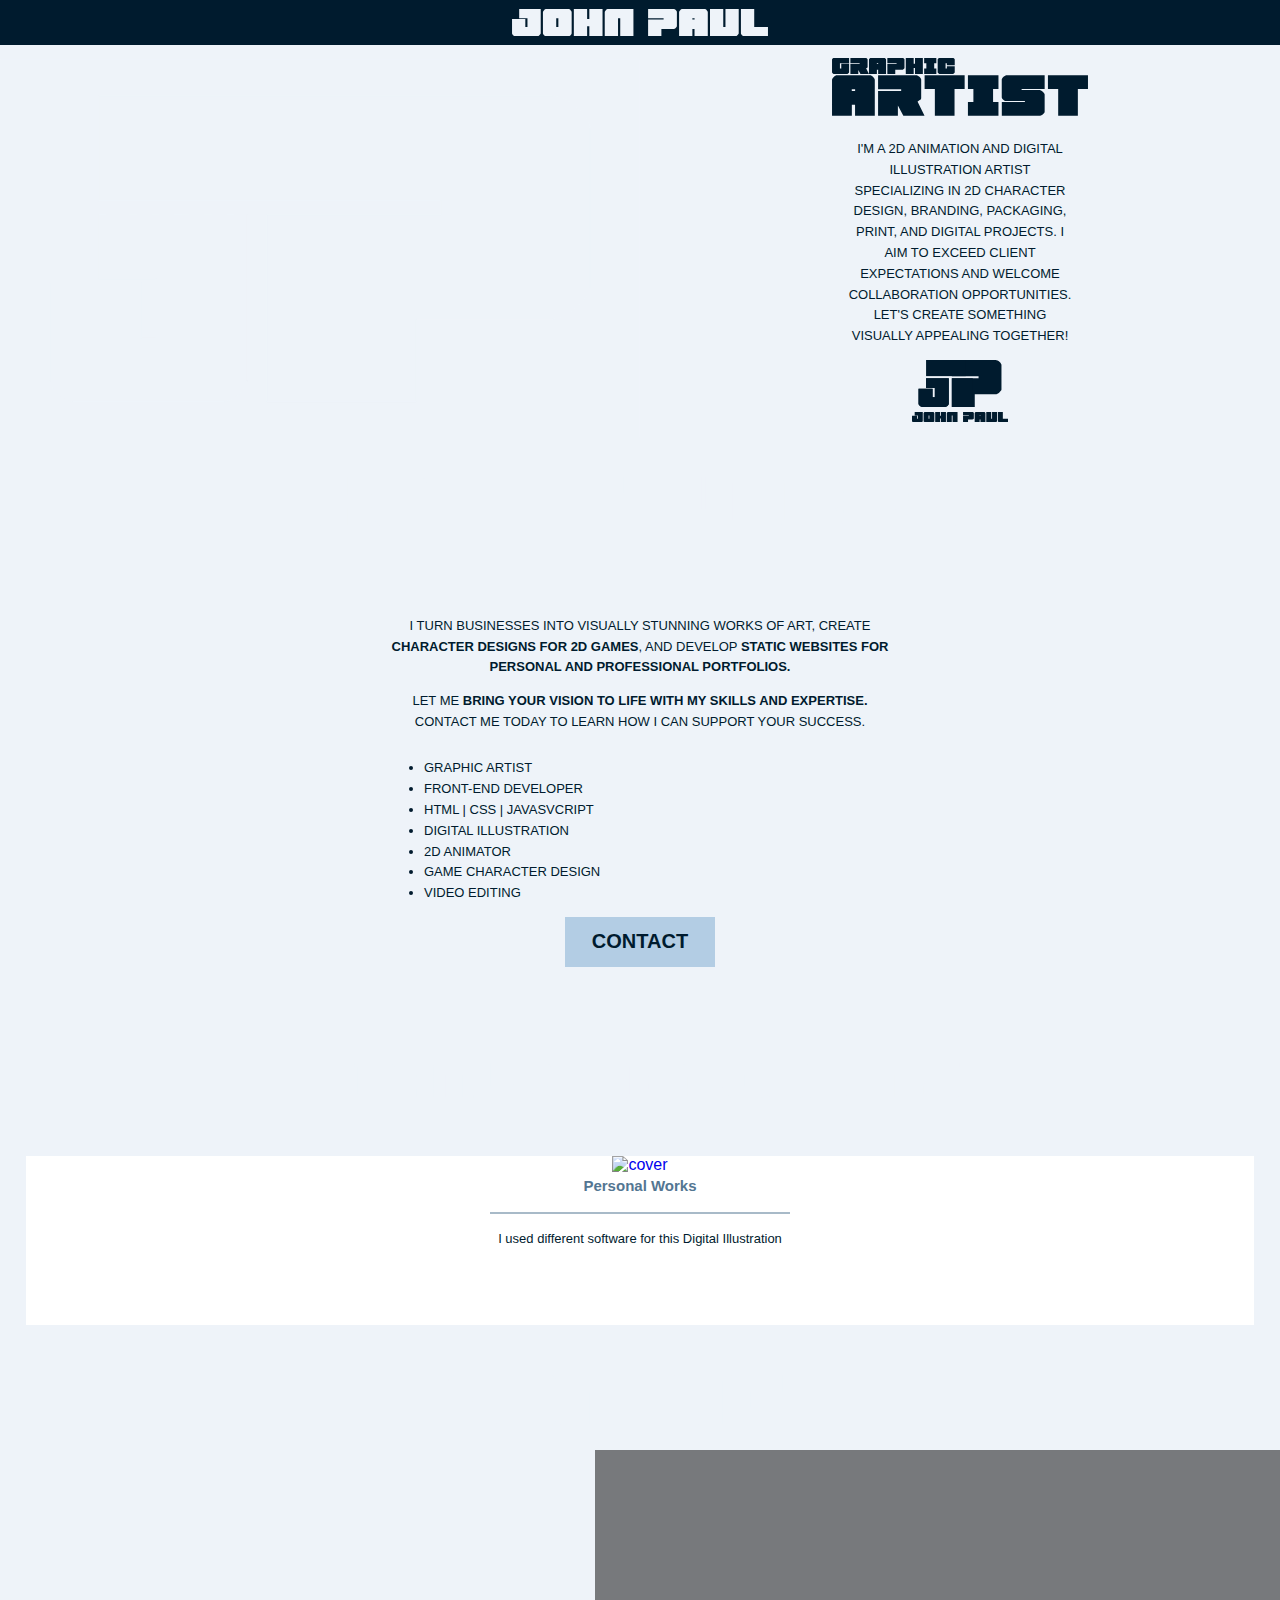
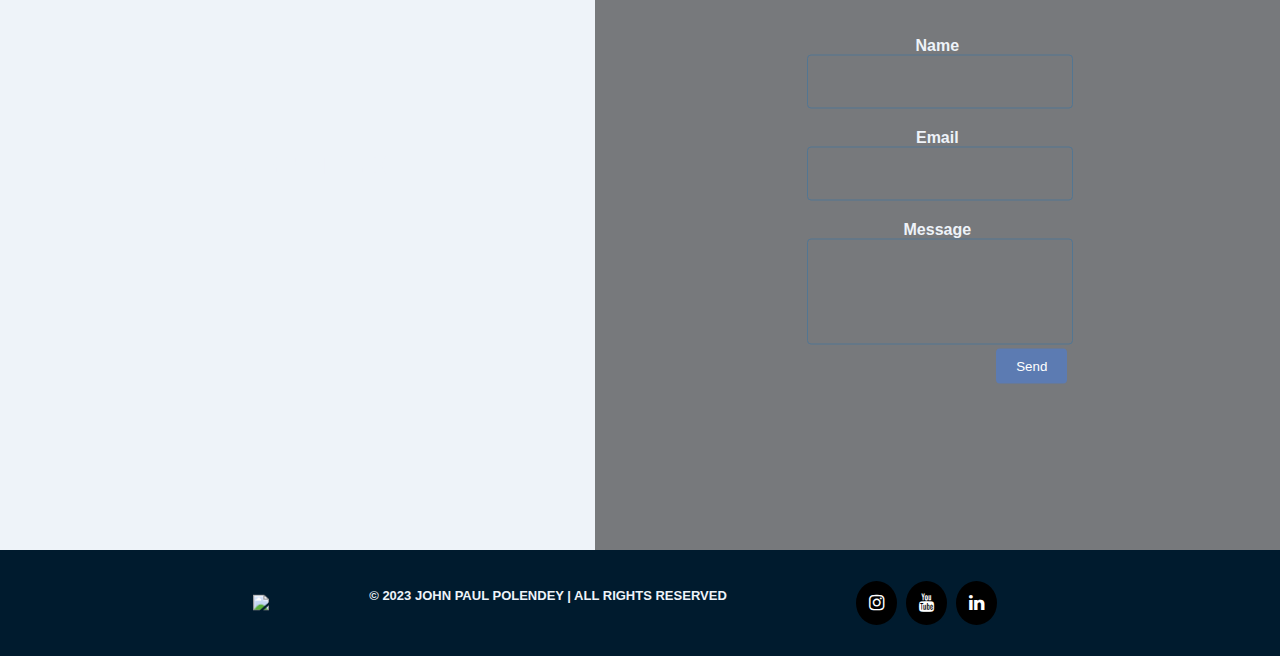
==== commit 3bc9998d: "Update index.html" ====
--- a/index.html
+++ b/index.html
@@ -8,7 +8,7 @@
   <link rel="stylesheet" href="css/style.css"> 
   <link rel="stylesheet" href="css/styledesk.css"> 
   <link rel="icon" type="image/x-icon" href="https://live.staticflickr.com/65535/52765412632_0a7f491f9e_k.jpg">
-  <title>PORTFOLIO</title> 
+  <title>John Paul Polendey</title> 
  </head> 
  <body>
    <div class="body">
@@ -126,7 +126,7 @@
 </g>
 </svg>
 <div class="textbox">
-<p>I'm a 2D animation and digital illustration artist specializing in character design for branding, packaging, print, and digital projects. I aim to exceed client expectations and welcome collaboration opportunities. Let's create something visually appealing together!</p>
+<p>I'm a 2D animation and digital illustration artist specializing in 2D character design, branding, packaging, print, and digital projects. I aim to exceed client expectations and welcome collaboration opportunities. Let's create something visually appealing together!</p>
 </div><!--</center>-->
 
 <?xml version="1.0" encoding="utf-8"?>
